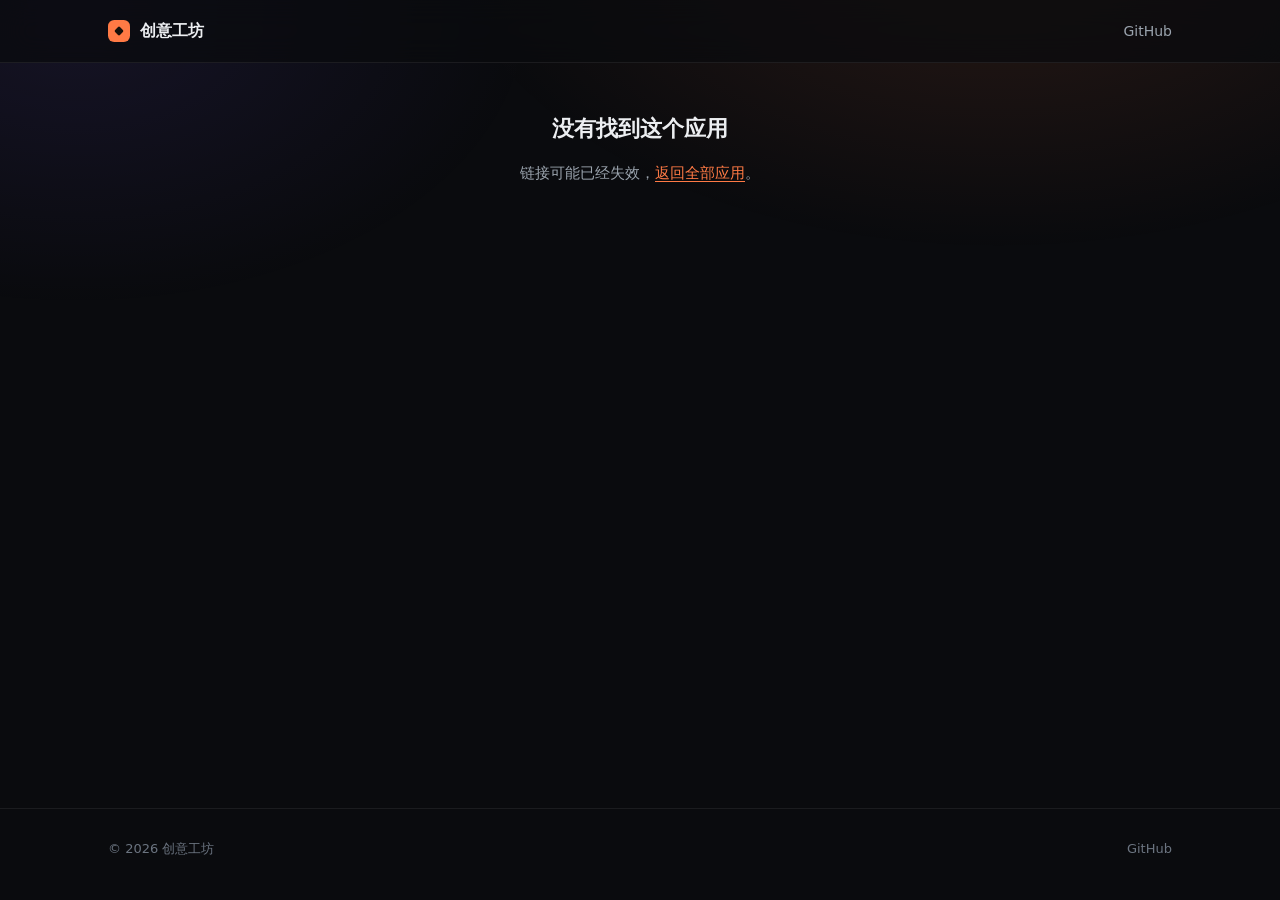
==== app.html @ 451ddcfe "Build static workshop with listing and detail pages Home and detail pages render from a single apps." ====
<!DOCTYPE html>
<html lang="zh-CN">
<head>
  <meta charset="utf-8">
  <meta name="viewport" content="width=device-width, initial-scale=1">
  <title>应用详情 · 创意工坊</title>
  <meta name="description" content="创意工坊应用详情">
  <link rel="icon" href="data:image/svg+xml,%3Csvg xmlns='http://www.w3.org/2000/svg' viewBox='0 0 32 32'%3E%3Crect width='32' height='32' rx='9' fill='%23ff7a45'/%3E%3Crect x='11' y='11' width='10' height='10' rx='2' transform='rotate(45 16 16)' fill='%2316100b'/%3E%3C/svg%3E">
  <link rel="stylesheet" href="assets/css/style.css">
</head>
<body>
  <header class="site-header">
    <div class="wrap header-inner">
      <a class="brand" href="index.html">
        <svg viewBox="0 0 32 32" aria-hidden="true">
          <rect width="32" height="32" rx="9" fill="#ff7a45"/>
          <rect x="11" y="11" width="10" height="10" rx="2" transform="rotate(45 16 16)" fill="#16100b"/>
        </svg>
        <span>创意工坊</span>
      </a>
      <nav class="site-nav">
        <a href="https://github.com/longrain63-idea-workshop" target="_blank" rel="noopener">GitHub</a>
      </nav>
    </div>
  </header>

  <main>
    <article class="wrap app-detail" id="app-page" hidden>
      <div class="detail-hero">
        <div class="detail-info">
          <a class="back" href="index.html">← 返回全部应用</a>
          <h1 id="app-name"></h1>
          <p class="tagline" id="app-tagline"></p>
          <div class="meta-row" id="app-meta"></div>
          <div class="hero-actions">
            <a class="btn btn-primary" href="#downloads">下载 / 获取</a>
          </div>
        </div>
        <div class="detail-cover">
          <img id="app-cover" alt="">
        </div>
      </div>

      <nav class="toc" aria-label="页面目录">
        <a href="#intro">简介</a>
        <a href="#previews">效果预览</a>
        <a href="#manual">使用手册</a>
        <a href="#downloads">下载</a>
      </nav>

      <section class="block" id="intro">
        <h2>简介</h2>
        <div class="prose" id="app-intro"></div>
      </section>

      <section class="block" id="previews">
        <h2>效果预览</h2>
        <div class="gallery" id="app-previews"></div>
      </section>

      <section class="block" id="manual">
        <h2>使用手册</h2>
        <div class="prose" id="app-manual"></div>
      </section>

      <section class="block" id="downloads">
        <h2>下载</h2>
        <div class="download-grid">
          <div class="panel" id="panel-direct">
            <div class="panel-head">
              <h3>直接下载</h3>
              <span class="panel-hint">小文件，点击即下</span>
            </div>
            <ul class="dl-list" id="app-downloads"></ul>
          </div>
          <div class="panel" id="panel-netdisk">
            <div class="panel-head">
              <h3>网盘下载</h3>
              <span class="panel-hint">大文件推荐</span>
            </div>
            <ul class="dl-list" id="app-netdisks"></ul>
          </div>
        </div>
        <p class="note">链接失效或使用中遇到问题，欢迎到 GitHub 提 issue。</p>
      </section>
    </article>

    <div class="wrap state" id="notfound" hidden>
      <h2>没有找到这个应用</h2>
      <p>链接可能已经失效，<a href="index.html">返回全部应用</a>。</p>
    </div>
  </main>

  <footer class="site-footer">
    <div class="wrap footer-inner">
      <span>© 2026 创意工坊</span>
      <a href="https://github.com/longrain63-idea-workshop" target="_blank" rel="noopener">GitHub</a>
    </div>
  </footer>

  <div class="lightbox" id="lightbox" hidden>
    <button class="lb-btn lb-close" id="lb-close" type="button" aria-label="关闭">×</button>
    <button class="lb-btn lb-prev" id="lb-prev" type="button" aria-label="上一张">‹</button>
    <img id="lb-img" alt="">
    <button class="lb-btn lb-next" id="lb-next" type="button" aria-label="下一张">›</button>
  </div>

  <script src="assets/vendor/marked.min.js"></script>
  <script src="assets/js/app.js"></script>
</body>
</html>
---- assets/css/style.css ----
/* ========== 基础 ========== */
*,
*::before,
*::after {
  box-sizing: border-box;
}

[hidden] {
  display: none !important;
}

:root {
  --bg: #0a0b0e;
  --surface: #111319;
  --surface-2: #171a21;
  --border: rgba(255, 255, 255, 0.07);
  --border-strong: rgba(255, 255, 255, 0.15);
  --text: #eceef1;
  --muted: #9aa3ad;
  --faint: #6b7480;
  --accent: #ff7a45;
  --accent-2: #ffb454;
  --radius: 16px;
  --wrap: 1120px;
  --font: "Inter", "PingFang SC", "HarmonyOS Sans SC", "Microsoft YaHei",
    system-ui, -apple-system, "Segoe UI", sans-serif;
  --mono: ui-monospace, "SFMono-Regular", Consolas, "Liberation Mono", monospace;
}

html {
  scroll-behavior: smooth;
  -webkit-text-size-adjust: 100%;
}

body {
  margin: 0;
  min-height: 100vh;
  display: flex;
  flex-direction: column;
  background: var(--bg);
  color: var(--text);
  font-family: var(--font);
  font-size: 15px;
  line-height: 1.6;
  -webkit-font-smoothing: antialiased;
}

body::before {
  content: "";
  position: fixed;
  inset: 0;
  z-index: -1;
  pointer-events: none;
  background:
    radial-gradient(900px 520px at 78% -8%, rgba(255, 122, 69, 0.13), transparent 62%),
    radial-gradient(760px 480px at 6% 2%, rgba(124, 92, 255, 0.1), transparent 60%);
}

a {
  color: inherit;
  text-decoration: none;
}

img {
  display: block;
  max-width: 100%;
}

button {
  font: inherit;
}

::selection {
  background: rgba(255, 122, 69, 0.32);
}

:focus-visible {
  outline: 2px solid rgba(255, 122, 69, 0.7);
  outline-offset: 2px;
  border-radius: 4px;
}

.wrap {
  width: 100%;
  max-width: var(--wrap);
  margin: 0 auto;
  padding: 0 28px;
}

main {
  flex: 1;
}

/* ========== 顶栏 ========== */
.site-header {
  position: sticky;
  top: 0;
  z-index: 20;
  background: rgba(10, 11, 14, 0.74);
  backdrop-filter: blur(14px);
  -webkit-backdrop-filter: blur(14px);
  border-bottom: 1px solid var(--border);
}

.header-inner {
  display: flex;
  align-items: center;
  justify-content: space-between;
  height: 62px;
}

.brand {
  display: inline-flex;
  align-items: center;
  gap: 10px;
  font-size: 16px;
  font-weight: 650;
  letter-spacing: 0.01em;
}

.brand svg {
  width: 22px;
  height: 22px;
  flex: 0 0 auto;
}

.site-nav {
  display: flex;
  align-items: center;
  gap: 22px;
  font-size: 14px;
  color: var(--muted);
}

.site-nav a:hover {
  color: var(--text);
}

/* ========== 首页 ========== */
.hero {
  padding: 84px 0 52px;
}

.hero h1 {
  margin: 0 0 16px;
  font-size: clamp(36px, 6.4vw, 56px);
  line-height: 1.08;
  letter-spacing: -0.03em;
  font-weight: 700;
}

.hero h1 .dot {
  color: var(--accent);
}

.hero p {
  margin: 0;
  max-width: 600px;
  color: var(--muted);
  font-size: 16px;
}

.section-head {
  display: flex;
  align-items: baseline;
  justify-content: space-between;
  gap: 16px;
  margin: 0 0 20px;
  padding-top: 8px;
  border-top: 1px solid var(--border);
}

.section-head h2 {
  margin: 0;
  padding-top: 18px;
  font-size: 18px;
  font-weight: 650;
  letter-spacing: -0.01em;
}

.count {
  font-size: 13px;
  color: var(--faint);
}

.app-grid {
  display: grid;
  grid-template-columns: repeat(auto-fill, minmax(300px, 1fr));
  gap: 22px;
  padding-bottom: 64px;
}

@keyframes rise {
  from {
    opacity: 0;
    transform: translateY(14px);
  }
  to {
    opacity: 1;
    transform: none;
  }
}

.card {
  display: flex;
  flex-direction: column;
  overflow: hidden;
  background-color: var(--surface);
  background-image: linear-gradient(
    180deg,
    rgba(255, 255, 255, 0.035),
    rgba(255, 255, 255, 0.012)
  );
  border: 1px solid var(--border);
  border-radius: var(--radius);
  transition: transform 0.25s ease, border-color 0.25s ease, box-shadow 0.25s ease;
  animation: rise 0.55s cubic-bezier(0.2, 0.7, 0.3, 1) both;
}

.card:hover {
  transform: translateY(-4px);
  border-color: var(--border-strong);
  box-shadow: 0 18px 40px -18px rgba(0, 0, 0, 0.8),
    0 0 0 1px rgba(255, 122, 69, 0.12);
}

.card-cover {
  aspect-ratio: 16 / 10;
  overflow: hidden;
  background: #0d0f13;
  border-bottom: 1px solid var(--border);
}

.card-cover img {
  width: 100%;
  height: 100%;
  object-fit: cover;
  transition: transform 0.5s ease;
}

.card:hover .card-cover img {
  transform: scale(1.035);
}

.card-body {
  display: flex;
  flex-direction: column;
  gap: 8px;
  padding: 18px 20px 20px;
}

.card-title {
  display: flex;
  align-items: center;
  justify-content: space-between;
  gap: 12px;
}

.card-title h3 {
  margin: 0;
  font-size: 17px;
  font-weight: 650;
  letter-spacing: -0.01em;
}

.card-ver {
  flex: 0 0 auto;
  font-family: var(--mono);
  font-size: 12px;
  color: var(--faint);
}

.card-tagline {
  margin: 0;
  min-height: 2.9em;
  color: var(--muted);
  font-size: 14px;
  line-height: 1.45;
  display: -webkit-box;
  -webkit-line-clamp: 2;
  -webkit-box-orient: vertical;
  overflow: hidden;
}

.card-meta {
  display: flex;
  flex-wrap: wrap;
  gap: 6px;
  margin-top: 4px;
}

.chip {
  font-size: 12px;
  color: #b7bfc8;
  background: rgba(255, 255, 255, 0.055);
  border: 1px solid rgba(255, 255, 255, 0.05);
  padding: 2px 9px;
  border-radius: 999px;
}

/* ========== 通用按钮 ========== */
.btn {
  display: inline-flex;
  align-items: center;
  justify-content: center;
  gap: 8px;
  padding: 10px 18px;
  border-radius: 11px;
  border: 1px solid var(--border);
  background: var(--surface-2);
  color: var(--text);
  font-size: 14px;
  font-weight: 550;
  cursor: pointer;
  transition: background 0.2s, border-color 0.2s, transform 0.15s, filter 0.2s;
}

.btn:hover {
  background: #1d2129;
  border-color: var(--border-strong);
}

.btn:active {
  transform: scale(0.98);
}

.btn-primary {
  background: linear-gradient(135deg, var(--accent-2), var(--accent));
  border-color: transparent;
  color: #1a0c05;
  font-weight: 650;
}

.btn-primary:hover {
  background: linear-gradient(135deg, var(--accent-2), var(--accent));
  border-color: transparent;
  filter: brightness(1.07);
}

.btn-sm {
  padding: 6px 13px;
  border-radius: 9px;
  font-size: 13px;
}

/* ========== 详情页 ========== */
.app-detail {
  padding-bottom: 72px;
}

.detail-hero {
  display: grid;
  grid-template-columns: minmax(0, 1fr) minmax(0, 1.05fr);
  gap: 52px;
  align-items: center;
  padding: 44px 0 8px;
}

.back {
  display: inline-flex;
  align-items: center;
  gap: 6px;
  margin-bottom: 22px;
  font-size: 13px;
  color: var(--faint);
  transition: color 0.2s;
}

.back:hover {
  color: var(--text);
}

.detail-info h1 {
  margin: 0 0 14px;
  font-size: clamp(30px, 4.4vw, 44px);
  line-height: 1.12;
  letter-spacing: -0.03em;
  font-weight: 700;
}

.detail-info .tagline {
  margin: 0 0 22px;
  max-width: 46ch;
  color: var(--muted);
  font-size: 16px;
}

.meta-row {
  display: flex;
  flex-wrap: wrap;
  gap: 8px;
  margin-bottom: 28px;
}

.meta-pill {
  display: inline-flex;
  align-items: center;
  gap: 6px;
  padding: 4px 11px;
  border: 1px solid var(--border);
  border-radius: 999px;
  background: var(--surface);
  font-size: 12.5px;
  color: var(--muted);
}

.meta-pill b {
  font-family: var(--mono);
  font-size: 12px;
  font-weight: 600;
  color: var(--text);
}

.hero-actions {
  display: flex;
  gap: 12px;
}

.detail-cover {
  overflow: hidden;
  border: 1px solid var(--border);
  border-radius: 18px;
  background: #0d0f13;
  box-shadow: 0 30px 70px -30px rgba(0, 0, 0, 0.9);
}

.detail-cover img {
  width: 100%;
  aspect-ratio: 16 / 10;
  object-fit: cover;
}

/* 页内目录 */
.toc {
  position: sticky;
  top: 62px;
  z-index: 10;
  display: flex;
  gap: 8px;
  margin: 34px 0 8px;
  padding: 12px 0;
  overflow-x: auto;
  background: rgba(10, 11, 14, 0.92);
  backdrop-filter: blur(10px);
  -webkit-backdrop-filter: blur(10px);
  border-bottom: 1px solid var(--border);
  scrollbar-width: none;
}

.toc::-webkit-scrollbar {
  display: none;
}

.toc a {
  flex: 0 0 auto;
  padding: 6px 13px;
  border: 1px solid transparent;
  border-radius: 999px;
  font-size: 13px;
  color: var(--muted);
  transition: color 0.2s, background 0.2s, border-color 0.2s;
}

.toc a:hover {
  color: var(--text);
  background: rgba(255, 255, 255, 0.05);
}

.toc a.active {
  color: var(--text);
  border-color: rgba(255, 122, 69, 0.35);
  background: rgba(255, 122, 69, 0.09);
}

/* 区块 */
.block {
  padding-top: 46px;
  scroll-margin-top: 122px;
}

.block > h2 {
  display: flex;
  align-items: center;
  gap: 10px;
  margin: 0 0 18px;
  font-size: 20px;
  font-weight: 650;
  letter-spacing: -0.01em;
}

.block > h2::before {
  content: "";
  width: 16px;
  height: 2px;
  border-radius: 2px;
  background: linear-gradient(90deg, var(--accent), transparent);
}

/* Markdown 正文 */
.prose {
  max-width: 72ch;
  color: #c6cdd5;
  font-size: 15px;
  line-height: 1.85;
}

.prose > :first-child {
  margin-top: 0;
}

.prose h1,
.prose h2,
.prose h3 {
  margin: 1.7em 0 0.6em;
  font-size: 17px;
  line-height: 1.35;
  color: var(--text);
}

.prose h3 {
  font-size: 16px;
}

.prose p {
  margin: 0 0 1em;
}

.prose ul,
.prose ol {
  margin: 0 0 1em;
  padding-left: 1.3em;
}

.prose li {
  margin: 0.35em 0;
}

.prose li::marker {
  color: var(--faint);
}

.prose strong {
  font-weight: 600;
  color: var(--text);
}

.prose a {
  color: var(--accent);
  text-decoration: underline;
  text-decoration-color: rgba(255, 122, 69, 0.35);
  text-underline-offset: 3px;
}

.prose code {
  padding: 0.15em 0.45em;
  border-radius: 6px;
  background: rgba(255, 255, 255, 0.07);
  font-family: var(--mono);
  font-size: 0.88em;
  color: #ffd9c4;
}

.prose pre {
  margin: 0 0 1.2em;
  padding: 16px;
  overflow-x: auto;
  border: 1px solid var(--border);
  border-radius: 12px;
  background: #0d1014;
}

.prose pre code {
  padding: 0;
  background: none;
  color: #d7dee6;
}

.prose blockquote {
  margin: 0 0 1em;
  padding: 2px 0 2px 16px;
  border-left: 2px solid rgba(255, 122, 69, 0.5);
  color: var(--muted);
}

.prose hr {
  margin: 2em 0;
  border: 0;
  border-top: 1px solid var(--border);
}

.prose img {
  border-radius: 12px;
  border: 1px solid var(--border);
}

/* 预览图 */
.gallery {
  display: grid;
  grid-template-columns: repeat(2, minmax(0, 1fr));
  gap: 16px;
}

.gallery button {
  padding: 0;
  overflow: hidden;
  border: 1px solid var(--border);
  border-radius: 12px;
  background: #0d0f13;
  cursor: zoom-in;
  transition: border-color 0.2s, transform 0.25s;
}

.gallery button:hover {
  border-color: var(--border-strong);
  transform: translateY(-2px);
}

.gallery img {
  width: 100%;
  height: 100%;
  aspect-ratio: 16 / 10;
  object-fit: cover;
}

/* 下载 */
.download-grid {
  display: grid;
  grid-template-columns: repeat(2, minmax(0, 1fr));
  gap: 18px;
}

.panel {
  padding: 6px 20px 2px;
  border: 1px solid var(--border);
  border-radius: var(--radius);
  background: var(--surface);
}

.panel-head {
  display: flex;
  align-items: baseline;
  justify-content: space-between;
  gap: 12px;
  padding: 14px 0 4px;
}

.panel h3 {
  margin: 0;
  font-size: 14px;
  font-weight: 600;
  letter-spacing: 0.04em;
  color: var(--muted);
}

.panel-hint {
  font-size: 12px;
  color: var(--faint);
}

.dl-list {
  margin: 0;
  padding: 0;
  list-style: none;
}

.dl-item {
  display: flex;
  align-items: center;
  justify-content: space-between;
  gap: 14px;
  padding: 14px 0;
  border-top: 1px solid var(--border);
}

.dl-info {
  min-width: 0;
}

.dl-label {
  display: block;
  font-size: 14px;
  font-weight: 550;
}

.dl-size {
  display: block;
  margin-top: 2px;
  font-family: var(--mono);
  font-size: 12px;
  color: var(--faint);
}

.code {
  display: inline-flex;
  align-items: center;
  gap: 6px;
  margin-top: 4px;
  font-size: 12px;
  color: var(--faint);
}

.code b {
  font-family: var(--mono);
  font-weight: 600;
  color: var(--muted);
  letter-spacing: 0.06em;
}

.copy-btn {
  padding: 1px 7px;
  border: 1px solid var(--border);
  border-radius: 6px;
  background: transparent;
  color: var(--muted);
  font-size: 11.5px;
  cursor: pointer;
  transition: color 0.2s, border-color 0.2s;
}

.copy-btn:hover {
  color: var(--text);
  border-color: var(--border-strong);
}

.copy-btn.copied {
  color: #7ee2b8;
  border-color: rgba(126, 226, 184, 0.4);
}

.note {
  margin: 18px 0 0;
  font-size: 13px;
  color: var(--faint);
}

/* 空状态 / 错误 */
.state {
  padding: 48px 0 80px;
  text-align: center;
  color: var(--muted);
}

.state h2 {
  margin: 0 0 10px;
  font-size: 22px;
  color: var(--text);
}

.state a {
  color: var(--accent);
  text-decoration: underline;
  text-underline-offset: 3px;
}

/* ========== 页脚 ========== */
.site-footer {
  padding: 30px 0 40px;
  border-top: 1px solid var(--border);
  font-size: 13px;
  color: var(--faint);
}

.footer-inner {
  display: flex;
  flex-wrap: wrap;
  justify-content: space-between;
  gap: 16px;
}

.footer-inner a:hover {
  color: var(--text);
}

/* ========== 图片查看器 ========== */
.lightbox {
  position: fixed;
  inset: 0;
  z-index: 100;
  display: flex;
  align-items: center;
  justify-content: center;
  padding: 5vh 5vw;
  background: rgba(5, 6, 8, 0.92);
  backdrop-filter: blur(6px);
  -webkit-backdrop-filter: blur(6px);
}

.lightbox img {
  max-width: 100%;
  max-height: 100%;
  border-radius: 10px;
  box-shadow: 0 30px 80px rgba(0, 0, 0, 0.6);
}

.lb-btn {
  position: absolute;
  display: grid;
  place-items: center;
  width: 42px;
  height: 42px;
  border: 1px solid rgba(255, 255, 255, 0.14);
  border-radius: 50%;
  background: rgba(20, 22, 27, 0.85);
  color: var(--text);
  font-size: 22px;
  line-height: 1;
  cursor: pointer;
  transition: background 0.2s;
}

.lb-btn:hover {
  background: rgba(40, 44, 52, 0.95);
}

.lb-close {
  top: 22px;
  right: 24px;
  font-size: 24px;
}

.lb-prev,
.lb-next {
  top: 50%;
  transform: translateY(-50%);
  font-size: 26px;
}

.lb-prev {
  left: 22px;
}

.lb-next {
  right: 22px;
}

/* ========== 响应式 ========== */
@media (max-width: 900px) {
  .detail-hero {
    grid-template-columns: 1fr;
    gap: 28px;
    padding-top: 28px;
  }

  .hero {
    padding-top: 60px;
  }
}

@media (max-width: 720px) {
  .wrap {
    padding: 0 20px;
  }

  .app-grid {
    grid-template-columns: 1fr;
    gap: 16px;
  }

  .gallery,
  .download-grid {
    grid-template-columns: 1fr;
  }

  .toc {
    margin-top: 24px;
  }

  .block {
    padding-top: 38px;
    scroll-margin-top: 118px;
  }

  .lb-prev,
  .lb-next {
    display: none;
  }
}

@media (prefers-reduced-motion: reduce) {
  html {
    scroll-behavior: auto;
  }

  .card {
    animation: none;
  }

  .card,
  .gallery button,
  .card-cover img {
    transition: none;
  }
}
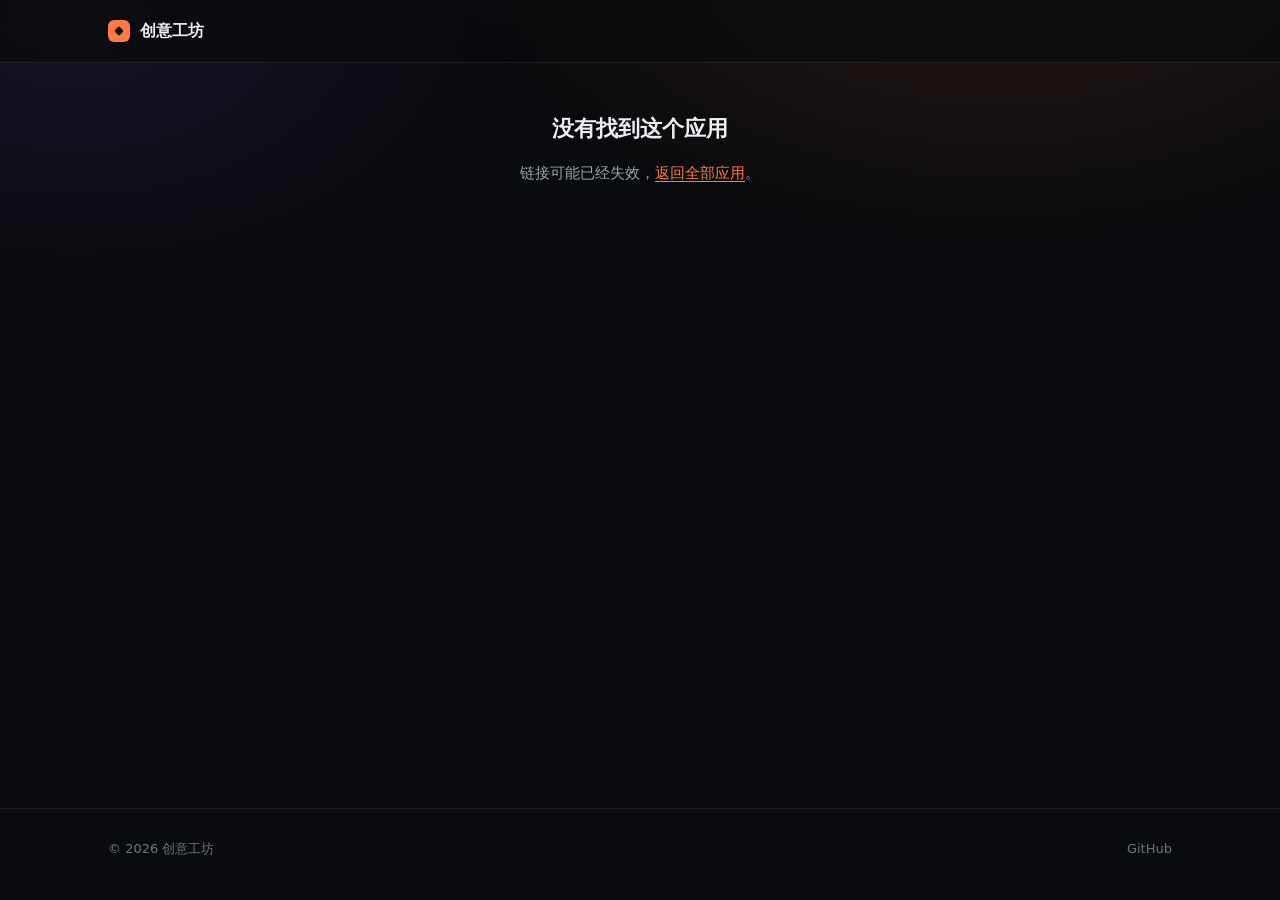
==== commit 65a1c48d: "Remove GitHub entry points from header and download note Keep the site focused on the apps; the foot" ====
--- a/app.html
+++ b/app.html
@@ -18,9 +18,6 @@
         </svg>
         <span>创意工坊</span>
       </a>
-      <nav class="site-nav">
-        <a href="https://github.com/longrain63-idea-workshop" target="_blank" rel="noopener">GitHub</a>
-      </nav>
     </div>
   </header>
 
@@ -81,7 +78,6 @@
             <ul class="dl-list" id="app-netdisks"></ul>
           </div>
         </div>
-        <p class="note">链接失效或使用中遇到问题，欢迎到 GitHub 提 issue。</p>
       </section>
     </article>
 
--- a/assets/css/style.css
+++ b/assets/css/style.css
@@ -124,18 +124,6 @@
   flex: 0 0 auto;
 }
 
-.site-nav {
-  display: flex;
-  align-items: center;
-  gap: 22px;
-  font-size: 14px;
-  color: var(--muted);
-}
-
-.site-nav a:hover {
-  color: var(--text);
-}
-
 /* ========== 首页 ========== */
 .hero {
   padding: 84px 0 52px;
@@ -619,7 +607,8 @@
   width: 100%;
   height: 100%;
   aspect-ratio: 16 / 10;
-  object-fit: cover;
+  object-fit: contain;
+  background: #0d0f13;
 }
 
 /* 下载 */
@@ -627,6 +616,10 @@
   display: grid;
   grid-template-columns: repeat(2, minmax(0, 1fr));
   gap: 18px;
+}
+
+.download-grid.single {
+  grid-template-columns: minmax(0, 1fr);
 }
 
 .panel {
@@ -725,12 +718,6 @@
 .copy-btn.copied {
   color: #7ee2b8;
   border-color: rgba(126, 226, 184, 0.4);
-}
-
-.note {
-  margin: 18px 0 0;
-  font-size: 13px;
-  color: var(--faint);
 }
 
 /* 空状态 / 错误 */
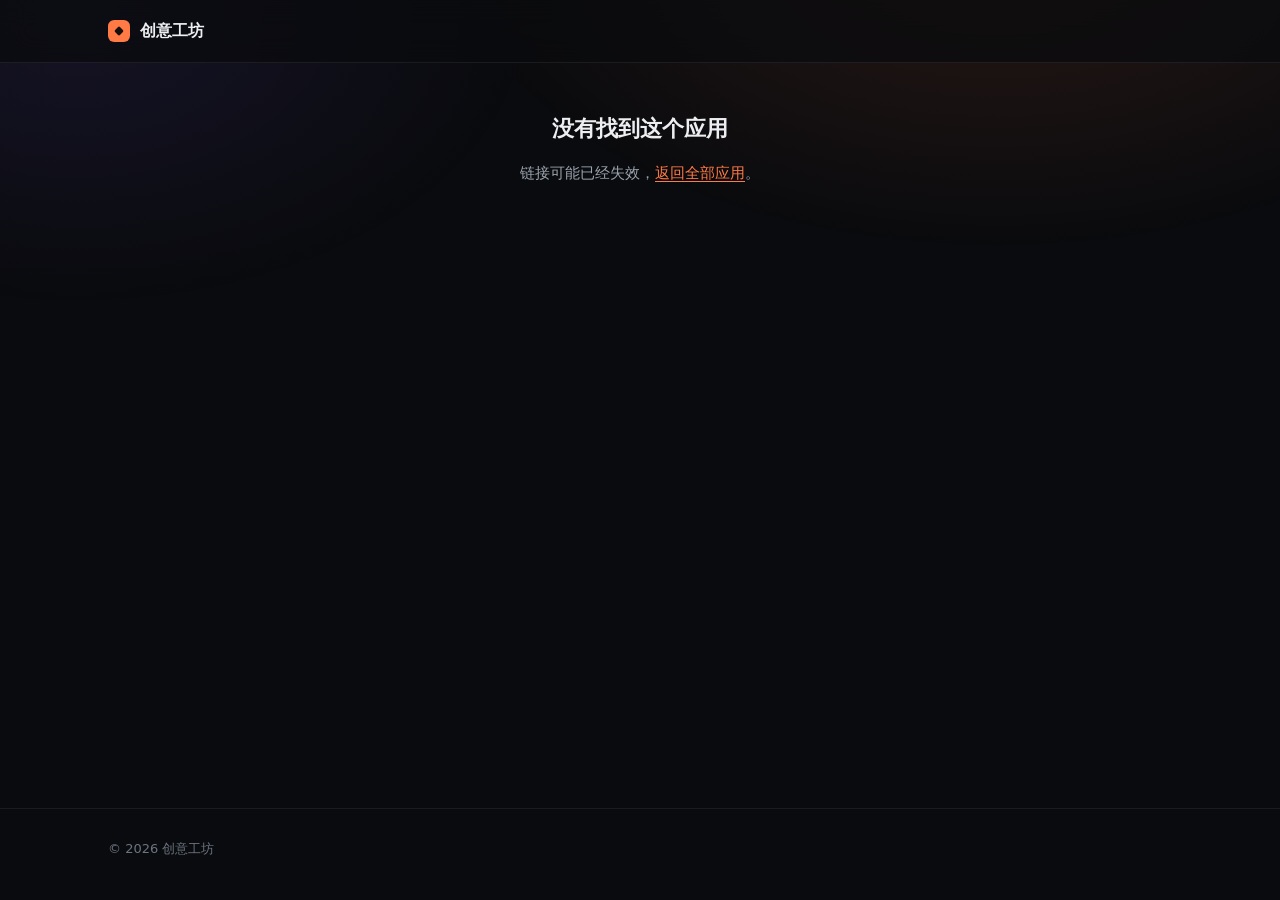
==== commit 3f2989f3: "Remove footer GitHub link" ====
--- a/app.html
+++ b/app.html
@@ -90,7 +90,6 @@
   <footer class="site-footer">
     <div class="wrap footer-inner">
       <span>© 2026 创意工坊</span>
-      <a href="https://github.com/longrain63-idea-workshop" target="_blank" rel="noopener">GitHub</a>
     </div>
   </footer>
 
--- a/assets/css/style.css
+++ b/assets/css/style.css
@@ -754,10 +754,6 @@
   gap: 16px;
 }
 
-.footer-inner a:hover {
-  color: var(--text);
-}
-
 /* ========== 图片查看器 ========== */
 .lightbox {
   position: fixed;
